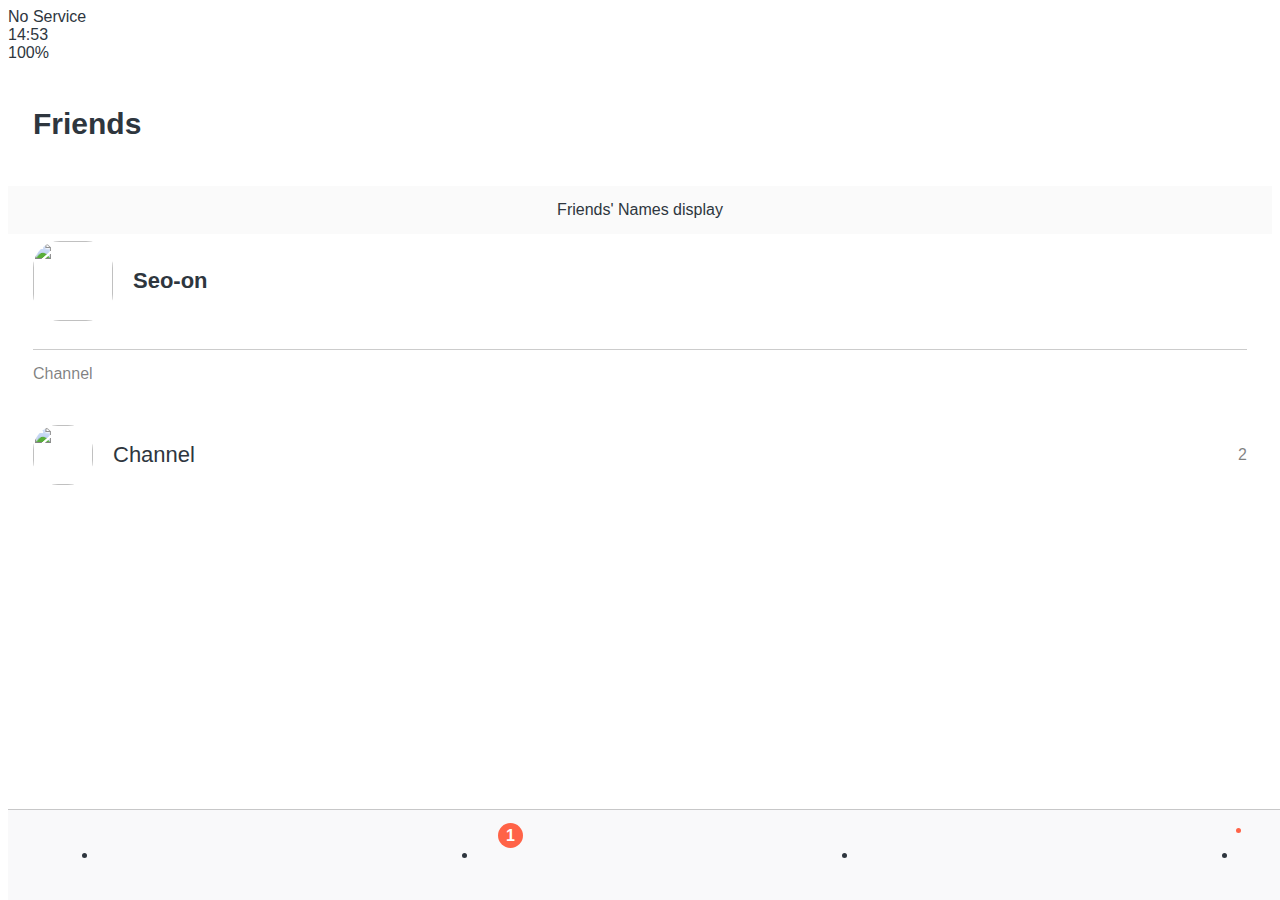
==== friends.html @ 41f10568 "Complete Friends-page" ====
<!DOCTYPE html>
<html lang="kr">
<head>
    <link rel="stylesheet" href="CSS/styles.css">
    <meta charset="UTF-8">
    <meta http-equiv="X-UA-Compatible" content="IE=edge">
    <meta name="viewport" content="width=device-width, initial-scale=1.0">
    <title>Friends - Kokoa Clone</title>
</head>
<body>
    <div class="status-bar">
        <div class="status-bar__column">
            <span>No Service</span>
            <i class="fas fa-wifi"></i>
       </div>
        <div class="status-bar__column">
            <span>14:53</span>
        </div>
        <div class="status-bar__column">
            <span>100%</span>
            <i class="fas fa-battery-full fa-lg"></i> 
            <i class="fas fa-bolt"></i>
        </div>
    </div>

    <header class="screen-header">
        <h1 class="screen-header__title">Friends</h1>
        <div class="screen-header__icons">
            <span>
                <i class="fas fa-search fa-lg"></i>
            </span>
            <span>
                <i class="fas fa-music fa-lg"></i>
            </span>
            <span>
                <i class="fas fa-cog fa-lg"></i>
            </span>
        </div>
    </header>

    <a id="friends-display-link">
        <i class="fas fa-info-circle"></i>
        Friends' Names display
        <i class="fas fa-chevron-right"></i>
    </a>

    <main class="friends-screen">
        <div class="user-component">
            <div class="user-component__column">
                <img src="https://avatars.githubusercontent.com/u/43350076?s=400&u=6d7911139dfdc13eef5d74d93c37c69ca55ddcd3&v=4"
                class="user-component__avatar user-component__avatar--xl">
                <div class="user-component__text">
                    <h4 class="user-component__title">Seo-on</h4>
                    <!--<h6 class="user-component__subtitle">please check My Kokoa Account Info</h6>-->
                </div>
            </div>
            <div class="user-component__column">
            </div>
        </div>
            <div class="friends-screen__channel">
                <div class="friends-screen__channel-header">
                    <span>Channel</span>
                    <i class="fas fa-chevron-up fa-xs"></i>
                </div>
            <div class="user-component">
                <div class="user-component__column">
                    <img src="https://avatars.githubusercontent.com/u/43350076?s=400&u=6d7911139dfdc13eef5d74d93c37c69ca55ddcd3&v=4"
                    class="user-component__avatar user-component__avatar--sm">
                    <div class="user-component__text">
                        <h4 class="user-component__title user-component__title--not-bold">Channel</h4>
                    </div>
                </div>
                <div class="user-component__column">
                    <span>2</span>
                    <i class="fas fa-chevron-right fa-xs"></i>
                </div>
            </div>
        </div>
    </main>

    <nav class="nav">
        <ul class="nav__list">
            <li class="nav__btn">
                <a href="friends.html" class="nav__link">
                    <i class="fas fa-user fa-2x">
                    </i>
                </a>
            </li>
            <li class="nav__btn">
                <a href="comment.html" class="nav__link">
                    <span class="nav__notification">1</span>
                        <i class="far fa-comment fa-2x">
                         </i>
                 </a>
            </li>
            <li class="nav__btn">
                <a href="search.html" class="nav__link">
                    <i class="fas fa-search fa-2x">
                    </i>
                </a>
            </li>
            <li class="nav__btn">
                <a href="find.html" class="nav__link">
                    <span class="nav__dot"></span>
                    <i class="fas fa-ellipsis-h fa-2x">
                    </i>
                </a>
            </li>
        </ul>
    </nav>

    <script src="https://kit.fontawesome.com/6478f529f2.js" crossorigin="anonymous"></script>

</body>
</html>
---- CSS/styles.css ----
@import "reset.css";
@import "variables.css";

/*Components*/
@import "components/status-bar.css";
@import "components/nav-bar.css";
@import "components/screen-header.css";
@import "components/user-component.css";

/*Screens*/
@import "screens/login.css";
@import "screens/friends.css";

body{
    color: #2e363e;
    font-family: -apple-system, BlinkMacSystemFont, 'Segoe UI', Roboto, Oxygen, Ubuntu, Cantarell, 'Open Sans', 'Helvetica Neue', sans-serif;
}
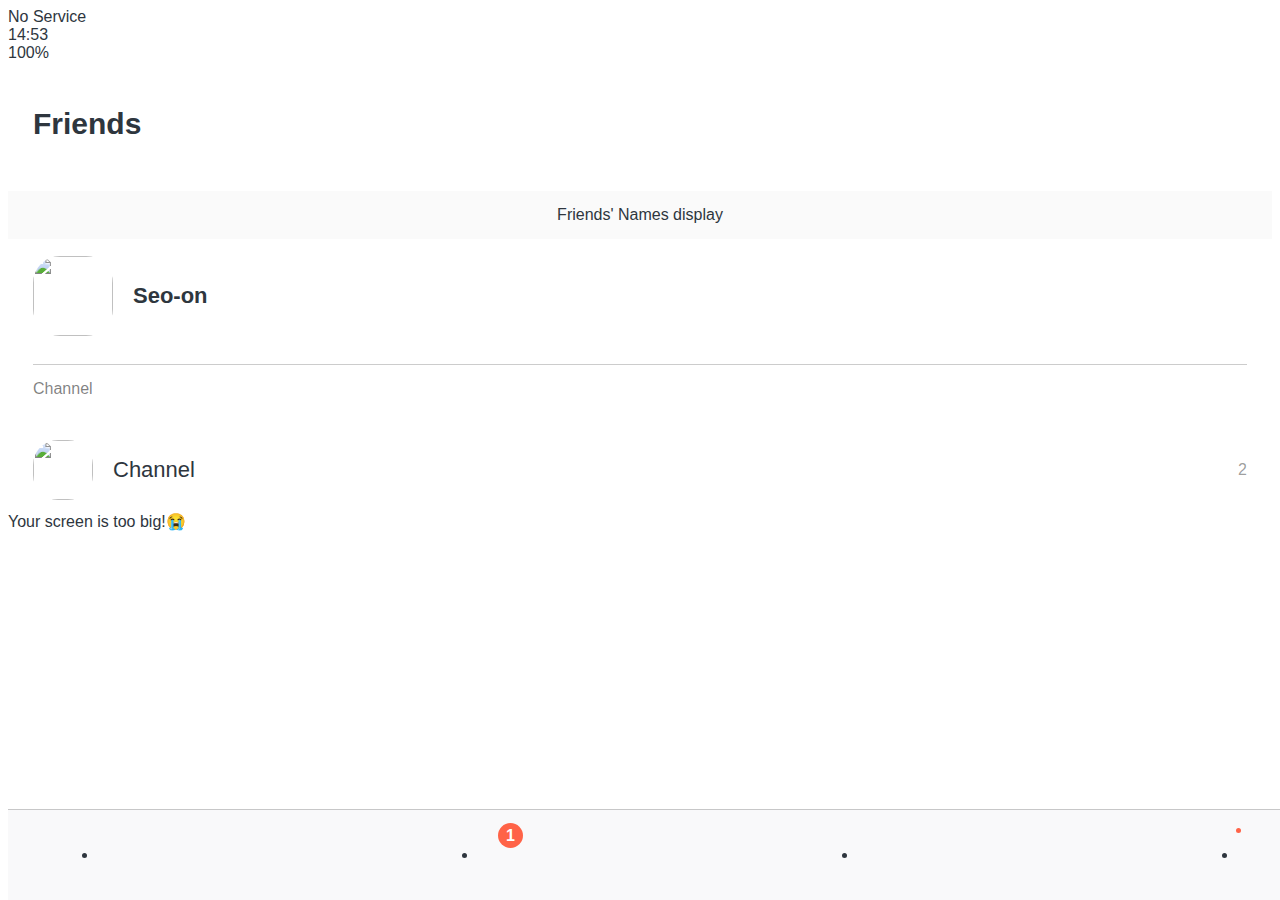
==== commit 14db4fab: "😭" ====
--- a/friends.html
+++ b/friends.html
@@ -87,20 +87,20 @@
                 </a>
             </li>
             <li class="nav__btn">
-                <a href="comment.html" class="nav__link">
-                    <span class="nav__notification">1</span>
+                <a href="chats.html" class="nav__link">
+                    <span class="nav__notification badge">1</span>
                         <i class="far fa-comment fa-2x">
                          </i>
                  </a>
             </li>
             <li class="nav__btn">
-                <a href="search.html" class="nav__link">
+                <a href="find.html" class="nav__link">
                     <i class="fas fa-search fa-2x">
                     </i>
                 </a>
             </li>
             <li class="nav__btn">
-                <a href="find.html" class="nav__link">
+                <a href="more.html" class="nav__link">
                     <span class="nav__dot"></span>
                     <i class="fas fa-ellipsis-h fa-2x">
                     </i>
@@ -108,7 +108,14 @@
             </li>
         </ul>
     </nav>
+    <div id="splash-screen">
+        <i class="fas fa-comment"></i>
+    </div>
 
+    <div id="no-mobile">
+        <span>Your screen is too big!😭</span>
+    </div>
+    
     <script src="https://kit.fontawesome.com/6478f529f2.js" crossorigin="anonymous"></script>
 
 </body>
--- a/CSS/styles.css
+++ b/CSS/styles.css
@@ -6,6 +6,7 @@
 @import "components/nav-bar.css";
 @import "components/screen-header.css";
 @import "components/user-component.css";
+@import "components/badge.css";
 
 /*Screens*/
 @import "screens/login.css";
@@ -16,3 +17,6 @@
     font-family: -apple-system, BlinkMacSystemFont, 'Segoe UI', Roboto, Oxygen, Ubuntu, Cantarell, 'Open Sans', 'Helvetica Neue', sans-serif;
 }
 
+.main-screen {
+    padding: 0px var(--horizontal-space);
+}
